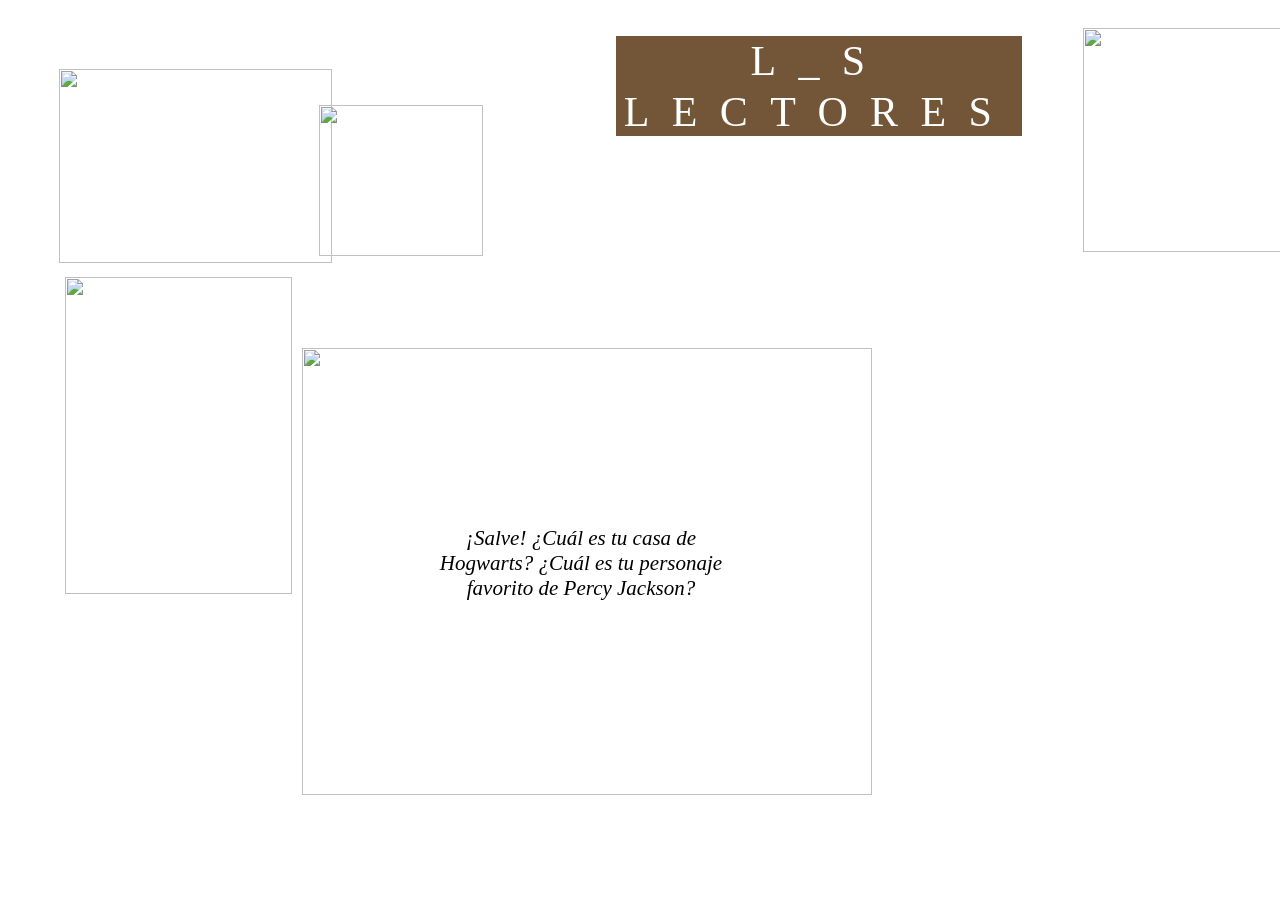
==== lectores.html @ 29b72dd3 "cambios mayores" ====
<!DOCTYPE html>
<html>
<head>
<title>lectores</title>
<meta http-equiv="Content-Type" content="text/html; charset=UTF-8">
<meta name="viewport" content="width=device-width, initial-scale=1.0">
<link rel="shortcut icon" href="https://buchelii.hotglue.me/img/favicon.ico">
<link rel="stylesheet" type="text/css" href="https://buchelii.hotglue.me/css/reset.min.css">
<link rel="stylesheet" type="text/css" href="https://buchelii.hotglue.me/css/main.css">
</head>
<body id="lectores.head" class="page">
	<div id="lectores.head.177819961065" class="text resizable object" style="background-color: rgb(115, 85, 55); color: rgb(255, 255, 255); font-family: &quot;Times New Roman&quot;, Times, serif; font-size: 42px; font-style: normal; font-weight: normal; height: 100.222px; left: 615.889px; letter-spacing: 0.531746em; line-height: 1.21603em; position: absolute; text-align: center; top: 35.8889px; width: 406.222px; z-index: 100;">
		L_S LECTORES 
	</div>
	<div id="lectores.head.177819993379" class="image resizable object" style="height: 194.222px; left: 58.8889px; position: absolute; top: 68.875px; width: 273.222px; z-index: 100;">
		<img src="https://buchelii.hotglue.me/?lectores.head.177819993379" alt="" style="border: 0px; height: 100%; margin: 0px; padding: 0px; width: 100%;">
	</div>
	<div id="lectores.head.177819994447" class="image resizable object" style="height: 317.222px; left: 64.8889px; position: absolute; top: 276.889px; width: 227.222px; z-index: 100;">
		<img src="https://buchelii.hotglue.me/?lectores.head.177819994447" alt="" style="border: 0px; height: 100%; margin: 0px; padding: 0px; width: 100%;">
	</div>
	<div id="lectores.head.177819996056" class="image resizable object" style="height: 251.222px; left: 1370.89px; position: absolute; top: 121.889px; width: 267.222px; z-index: 100;">
		<img src="https://buchelii.hotglue.me/?lectores.head.177819996056" alt="" style="border: 0px; height: 100%; margin: 0px; padding: 0px; width: 100%;">
	</div>
	<div id="lectores.head.177819997273" class="image resizable object" style="height: 224.222px; left: 1082.89px; position: absolute; top: 27.875px; width: 251.222px; z-index: 100;">
		<img src="https://buchelii.hotglue.me/?lectores.head.177819997273" alt="" style="border: 0px; height: 100%; margin: 0px; padding: 0px; width: 100%;">
	</div>
	<div id="lectores.head.177819999149" class="image resizable object" style="height: 331.222px; left: 1320.89px; position: absolute; top: 435.889px; width: 263.222px; z-index: 100;">
		<img src="https://buchelii.hotglue.me/?lectores.head.177819999149" alt="" style="border: 0px; height: 100%; margin: 0px; padding: 0px; width: 100%;">
	</div>
	<div id="lectores.head.177820003133" class="image resizable object" style="height: 151.222px; left: 318.889px; position: absolute; top: 104.889px; width: 164.222px; z-index: 100;">
		<img src="https://buchelii.hotglue.me/?lectores.head.177820003133" alt="" style="border: 0px; height: 100%; margin: 0px; padding: 0px; width: 100%;">
	</div>
	<div id="lectores.head.177820027632" class="image resizable object" style="height: 447.222px; left: 301.889px; position: absolute; top: 347.889px; width: 570.222px; z-index: 100;">
		<img src="https://buchelii.hotglue.me/?lectores.head.177820027632" alt="" style="border: 0px; height: 100%; margin: 0px; padding: 0px; width: 100%;">
	</div>
	<div id="lectores.head.17782003198" class="text resizable object" style="background-color: transparent; font-family: Georgia, serif; font-size: 21px; font-style: italic; font-weight: normal; height: 100.222px; left: 423.889px; position: absolute; text-align: center; top: 525.889px; width: 314.222px; z-index: 100;">
		¡Salve!&nbsp;¿Cuál es tu casa de Hogwarts? ¿Cuál es tu personaje favorito de Percy Jackson? 
	</div>
	<div id="lectores.head.177820083437" class="webvideo resizable object" style="height: 360px; left: 816px; position: absolute; top: 272px; width: 480px; z-index: 100;">
		<iframe class="youtube-player" src="//www.youtube.com/embed/3PdILZ_1P74?rel=0" style="border-width: 0px; height: 100%; position: absolute; width: 100%;"></iframe>
	</div>


<script>
  const EJECUTAR_FORMULARIO = false;
</script>
<script src="script.js"></script>

</body>
</html>
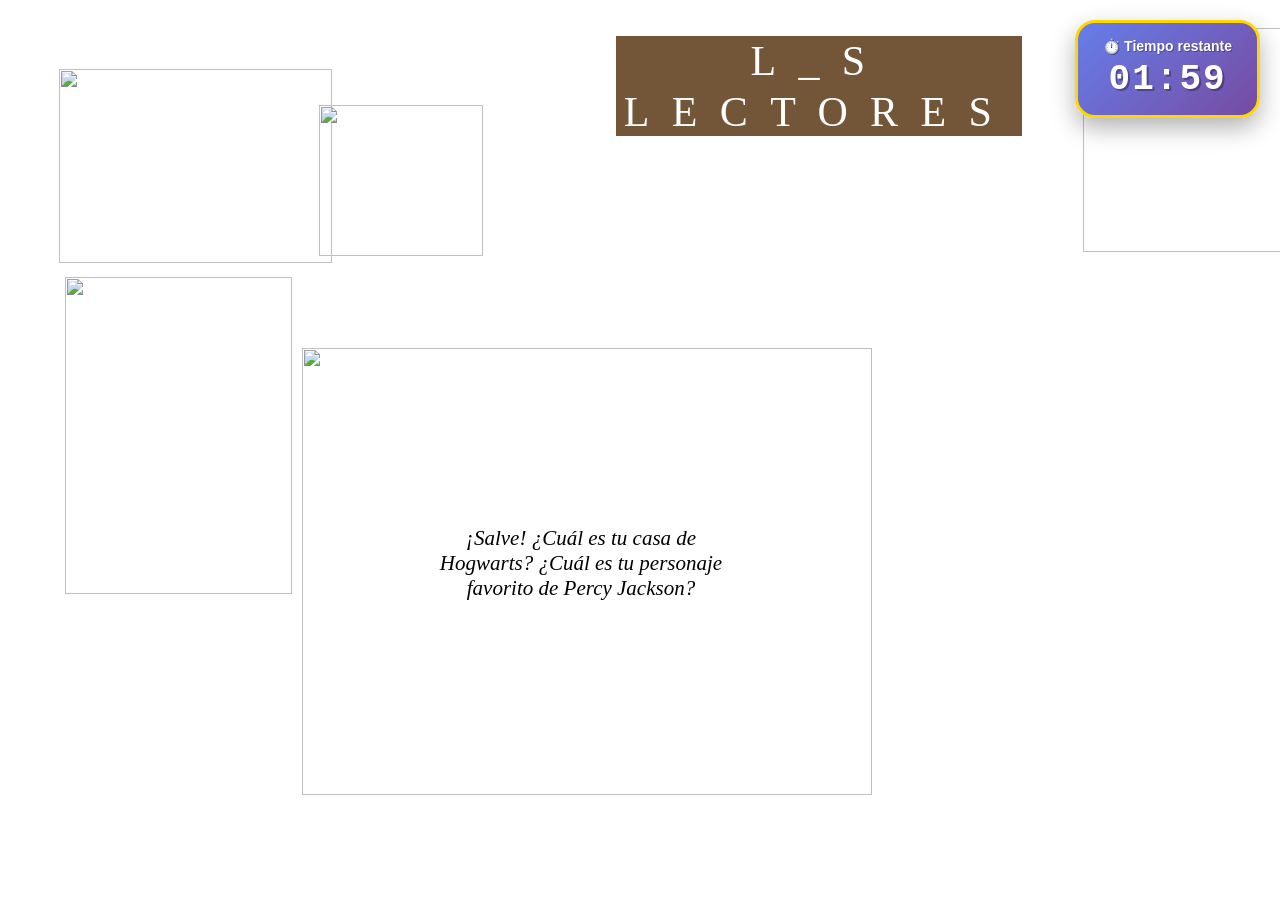
==== commit 8624b9c3: "timer" ====
--- a/lectores.html
+++ b/lectores.html
@@ -46,5 +46,6 @@
 </script>
 <script src="script.js"></script>
 
+<script src="timer.js"></script>
 </body>
 </html>
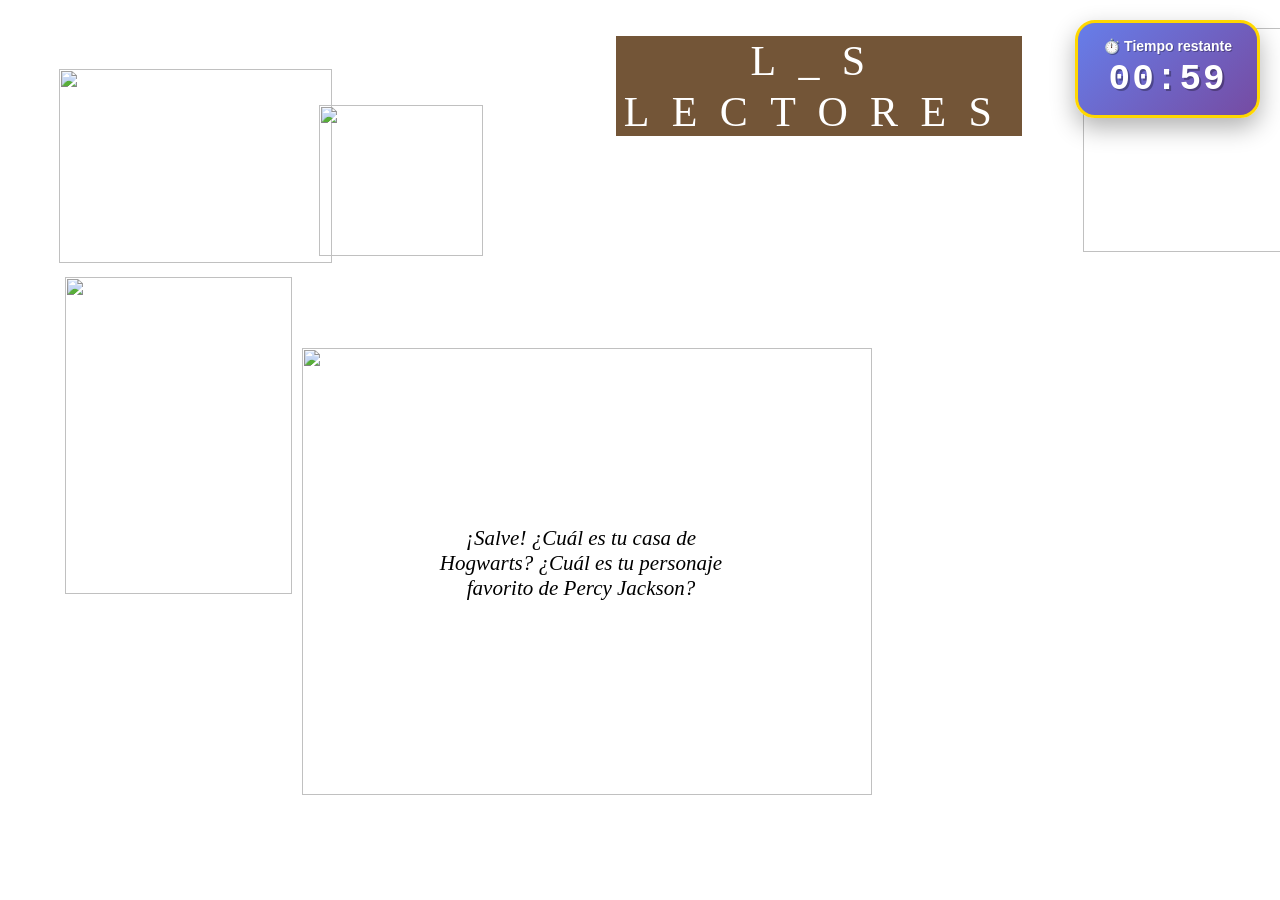
==== commit 904ae82f: "arreglo" ====
--- a/lectores.html
+++ b/lectores.html
@@ -9,6 +9,7 @@
 <link rel="stylesheet" type="text/css" href="https://buchelii.hotglue.me/css/main.css">
 </head>
 <body id="lectores.head" class="page">
+	
 	<div id="lectores.head.177819961065" class="text resizable object" style="background-color: rgb(115, 85, 55); color: rgb(255, 255, 255); font-family: &quot;Times New Roman&quot;, Times, serif; font-size: 42px; font-style: normal; font-weight: normal; height: 100.222px; left: 615.889px; letter-spacing: 0.531746em; line-height: 1.21603em; position: absolute; text-align: center; top: 35.8889px; width: 406.222px; z-index: 100;">
 		L_S LECTORES 
 	</div>
@@ -37,15 +38,14 @@
 		¡Salve!&nbsp;¿Cuál es tu casa de Hogwarts? ¿Cuál es tu personaje favorito de Percy Jackson? 
 	</div>
 	<div id="lectores.head.177820083437" class="webvideo resizable object" style="height: 360px; left: 816px; position: absolute; top: 272px; width: 480px; z-index: 100;">
-		<iframe class="youtube-player" src="//www.youtube.com/embed/3PdILZ_1P74?rel=0" style="border-width: 0px; height: 100%; position: absolute; width: 100%;"></iframe>
-	</div>
+<iframe width="560" height="315" src="https://www.youtube.com/embed/F3hTW9e20d8?si=MJLoRen6MvCJDrYC" title="YouTube video player" frameborder="0" allow="accelerometer; autoplay; clipboard-write; encrypted-media; gyroscope; picture-in-picture; web-share" referrerpolicy="strict-origin-when-cross-origin" allowfullscreen></iframe>	</div>
 
 
 <script>
   const EJECUTAR_FORMULARIO = false;
 </script>
-<script src="script.js"></script>
+<script src="scripts/script.js"></script>
 
-<script src="timer.js"></script>
+<script src="scripts/timer.js"></script>
 </body>
 </html>
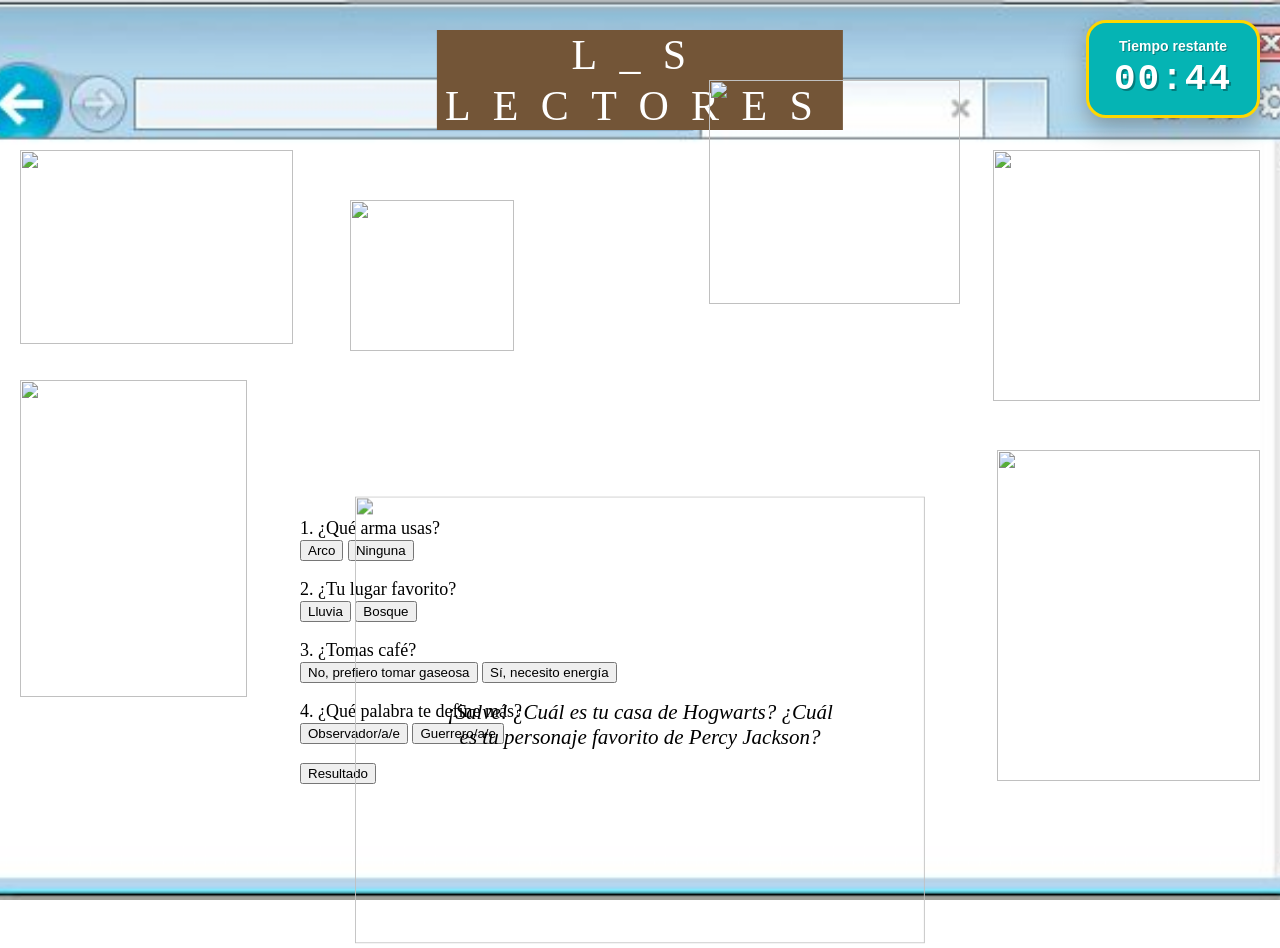
==== commit 16678776: "fondos y timer fix" ====
--- a/lectores.html
+++ b/lectores.html
@@ -8,44 +8,95 @@
 <link rel="stylesheet" type="text/css" href="https://buchelii.hotglue.me/css/reset.min.css">
 <link rel="stylesheet" type="text/css" href="https://buchelii.hotglue.me/css/main.css">
 </head>
-<body id="lectores.head" class="page">
+<body id="lectores.head" class="page" style="background-image: url('/assets/ventana.jpg'); background-size: cover; background-position: top center; background-repeat: no-repeat; background-attachment: fixed; margin: 0; padding: 0; min-height: 100vh;">
 	
-	<div id="lectores.head.177819961065" class="text resizable object" style="background-color: rgb(115, 85, 55); color: rgb(255, 255, 255); font-family: &quot;Times New Roman&quot;, Times, serif; font-size: 42px; font-style: normal; font-weight: normal; height: 100.222px; left: 615.889px; letter-spacing: 0.531746em; line-height: 1.21603em; position: absolute; text-align: center; top: 35.8889px; width: 406.222px; z-index: 100;">
+
+	<div id="lectores.head.177819961065" class="text resizable object" style="background-color: rgb(115, 85, 55); color: rgb(255, 255, 255); font-family: &quot;Times New Roman&quot;, Times, serif; font-size: 42px; font-style: normal; font-weight: normal; height: 100.222px; left: 50%; top: 30px; letter-spacing: 0.531746em; line-height: 1.21603em; position: absolute; text-align: center; transform: translateX(-50%); width: 406.222px; z-index: 100;">
 		L_S LECTORES 
 	</div>
-	<div id="lectores.head.177819993379" class="image resizable object" style="height: 194.222px; left: 58.8889px; position: absolute; top: 68.875px; width: 273.222px; z-index: 100;">
+	
+	
+	<div id="lectores.head.177819993379" class="image resizable object" style="height: 194.222px; left: 20px; position: absolute; top: 150px; width: 273.222px; z-index: 100;">
 		<img src="https://buchelii.hotglue.me/?lectores.head.177819993379" alt="" style="border: 0px; height: 100%; margin: 0px; padding: 0px; width: 100%;">
 	</div>
-	<div id="lectores.head.177819994447" class="image resizable object" style="height: 317.222px; left: 64.8889px; position: absolute; top: 276.889px; width: 227.222px; z-index: 100;">
+	
+	<div id="lectores.head.177819994447" class="image resizable object" style="height: 317.222px; left: 20px; position: absolute; top: 380px; width: 227.222px; z-index: 100;">
 		<img src="https://buchelii.hotglue.me/?lectores.head.177819994447" alt="" style="border: 0px; height: 100%; margin: 0px; padding: 0px; width: 100%;">
 	</div>
-	<div id="lectores.head.177819996056" class="image resizable object" style="height: 251.222px; left: 1370.89px; position: absolute; top: 121.889px; width: 267.222px; z-index: 100;">
+	
+	<div id="lectores.head.177819996056" class="image resizable object" style="height: 251.222px; left: auto; right: 20px; position: absolute; top: 150px; width: 267.222px; z-index: 100;">
 		<img src="https://buchelii.hotglue.me/?lectores.head.177819996056" alt="" style="border: 0px; height: 100%; margin: 0px; padding: 0px; width: 100%;">
 	</div>
-	<div id="lectores.head.177819997273" class="image resizable object" style="height: 224.222px; left: 1082.89px; position: absolute; top: 27.875px; width: 251.222px; z-index: 100;">
+	
+	<div id="lectores.head.177819997273" class="image resizable object" style="height: 224.222px; left: auto; right: 320px; position: absolute; top: 80px; width: 251.222px; z-index: 100;">
 		<img src="https://buchelii.hotglue.me/?lectores.head.177819997273" alt="" style="border: 0px; height: 100%; margin: 0px; padding: 0px; width: 100%;">
 	</div>
-	<div id="lectores.head.177819999149" class="image resizable object" style="height: 331.222px; left: 1320.89px; position: absolute; top: 435.889px; width: 263.222px; z-index: 100;">
+
+	<div id="lectores.head.177819999149" class="image resizable object" style="height: 331.222px; left: auto; right: 20px; position: absolute; top: 450px; width: 263.222px; z-index: 100;">
 		<img src="https://buchelii.hotglue.me/?lectores.head.177819999149" alt="" style="border: 0px; height: 100%; margin: 0px; padding: 0px; width: 100%;">
 	</div>
-	<div id="lectores.head.177820003133" class="image resizable object" style="height: 151.222px; left: 318.889px; position: absolute; top: 104.889px; width: 164.222px; z-index: 100;">
+
+	<div id="lectores.head.177820003133" class="image resizable object" style="height: 151.222px; left: 350px; position: absolute; top: 200px; width: 164.222px; z-index: 100;">
 		<img src="https://buchelii.hotglue.me/?lectores.head.177820003133" alt="" style="border: 0px; height: 100%; margin: 0px; padding: 0px; width: 100%;">
 	</div>
-	<div id="lectores.head.177820027632" class="image resizable object" style="height: 447.222px; left: 301.889px; position: absolute; top: 347.889px; width: 570.222px; z-index: 100;">
+
+	<div id="lectores.head.177820027632" class="image resizable object" style="height: 447.222px; left: 50%; position: absolute; top: 80%; transform: translate(-50%, -50%); width: 570.222px; z-index: 100;">
 		<img src="https://buchelii.hotglue.me/?lectores.head.177820027632" alt="" style="border: 0px; height: 100%; margin: 0px; padding: 0px; width: 100%;">
 	</div>
-	<div id="lectores.head.17782003198" class="text resizable object" style="background-color: transparent; font-family: Georgia, serif; font-size: 21px; font-style: italic; font-weight: normal; height: 100.222px; left: 423.889px; position: absolute; text-align: center; top: 525.889px; width: 314.222px; z-index: 100;">
+	
+
+	<div id="lectores.head.17782003198" class="text resizable object" style="background-color: transparent; font-family: Georgia, serif; font-size: 21px; font-style: italic; font-weight: normal; height: 100.222px; left: 50%; position: absolute; text-align: center; top: 700px; transform: translateX(-50%); width: 400px; z-index: 100;">
 		¡Salve!&nbsp;¿Cuál es tu casa de Hogwarts? ¿Cuál es tu personaje favorito de Percy Jackson? 
 	</div>
-	<div id="lectores.head.177820083437" class="webvideo resizable object" style="height: 360px; left: 816px; position: absolute; top: 272px; width: 480px; z-index: 100;">
-<iframe width="560" height="315" src="https://www.youtube.com/embed/F3hTW9e20d8?si=MJLoRen6MvCJDrYC" title="YouTube video player" frameborder="0" allow="accelerometer; autoplay; clipboard-write; encrypted-media; gyroscope; picture-in-picture; web-share" referrerpolicy="strict-origin-when-cross-origin" allowfullscreen></iframe>	</div>
+	
 
+	<div id="lectores.head.177820083437" class="webvideo resizable object" style="height: 360px; left: 50%; position: absolute; top: 280px; transform: translateX(-50%); width: 560px; z-index: 100;">
+		<iframe width="560" height="315" src="https://www.youtube.com/embed/F3hTW9e20d8?si=MJLoRen6MvCJDrYC" title="YouTube video player" frameborder="0" allow="accelerometer; autoplay; clipboard-write; encrypted-media; gyroscope; picture-in-picture; web-share" referrerpolicy="strict-origin-when-cross-origin" allowfullscreen></iframe>
+	</div>
 
-<script>
-  const EJECUTAR_FORMULARIO = false;
-</script>
-<script src="scripts/script.js"></script>
+<div id="test" style="position: absolute; left: 300px; top: 500px; font-family: 'Times New Roman', Times, serif; font-size: 18px;">
+			<p>1. ¿Qué arma usas? <br>
+		<button onclick="sumarPunto('katniss')">Arco</button>
+		<button onclick="sumarPunto('bella')">Ninguna</button>
+		</p>
+		<p>2. ¿Tu lugar favorito? <br>
+		<button onclick="sumarPunto('bella')">Lluvia</button>
+		<button onclick="sumarPunto('katniss')">Bosque</button>
+		</p>
+		<p>3. ¿Tomas café? <br>
+		<button onclick="sumarPunto('bella')">No, prefiero tomar gaseosa</button>
+		<button onclick="sumarPunto('katniss')">Sí, necesito energía</button>
+		</p>
+		<p>4. ¿Qué palabra te define más? <br>
+		<button onclick="sumarPunto('bella')">Observador/a/e</button>
+		<button onclick="sumarPunto('katniss')">Guerrero/a/e</button>
+		</p>
+		<button onclick="resultado()">Resultado</button>
+		<p id="resultadoTest"></p>
+	</div>
 
-<script src="scripts/timer.js"></script>
+	<script>
+		let puntosBella = 0, puntosKatniss = 0;
+
+		function sumarPunto(personaje) {
+			if(personaje === 'bella') puntosBella++;
+			else puntosKatniss++;
+		}
+
+		function resultado() {
+			if(puntosBella > puntosKatniss)
+				document.getElementById('resultadoTest').innerHTML = 'Eres Bella 🧛';
+			else if(puntosKatniss > puntosBella)
+				document.getElementById('resultadoTest').innerHTML = 'Eres Katniss 🏹';
+			else
+				document.getElementById('resultadoTest').innerHTML = 'Eres un personaje secundario...';
+		}
+	</script>
+
+	<script>
+		const EJECUTAR_FORMULARIO = false;
+	</script>
+	<script src="scripts/script.js"></script>
+	<script src="scripts/timer.js"></script>
 </body>
 </html>
